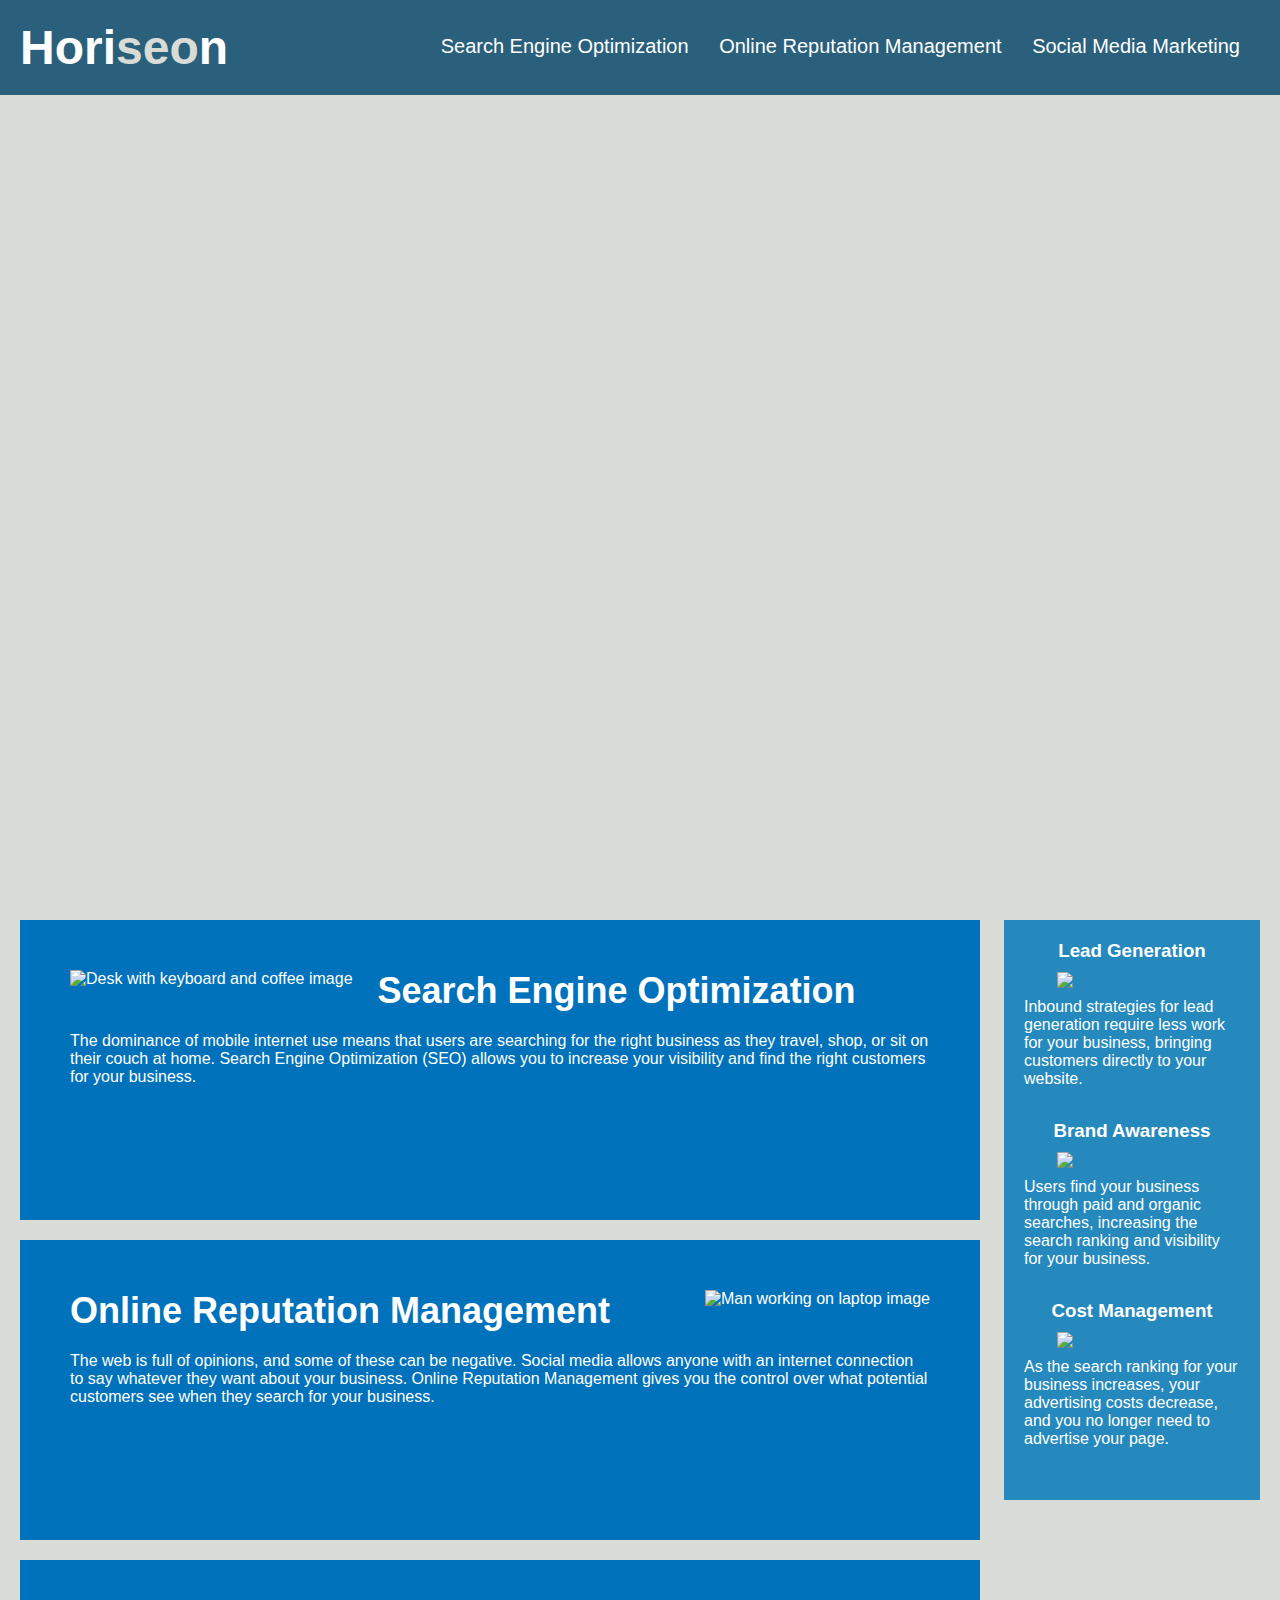
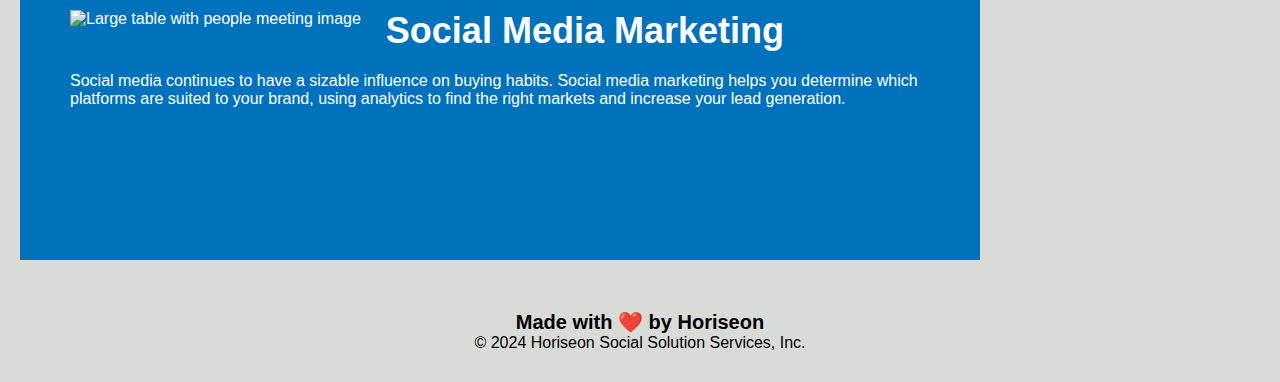
==== index.html @ 8e71c32b "update paths" ====
<!DOCTYPE html>
<html lang="en-us">

<head>
    <meta charset="UTF-8" />
    <link rel="stylesheet" href="style.css">
    <title>website</title>
</head>

<body>
    <div class="header">
        <h1>Hori<span class="seo">seo</span>n</h1>
        <div>
            <ul>
                <li>
                    <a href="#search-engine-optimization">Search Engine Optimization</a>
                </li>
                <li>
                    <a href="#online-reputation-management">Online Reputation Management</a>
                </li>
                <li>
                    <a href="#social-media-marketing">Social Media Marketing</a>
                </li>
            </ul>
        </div>
    </div>
    <div class="hero"></div>
    <div class="content">
        <div id="search-engine-optimization" class="search-engine-optimization">
            <img src="search-engine-optimization.jpg" alt = "Desk with keyboard and coffee image" class="float-left" />
            <h2>Search Engine Optimization</h2>
            <p>
                The dominance of mobile internet use means that users are searching for the right business as they travel, shop, or sit on their couch at home. Search Engine Optimization (SEO) allows you to increase your visibility and find the right customers for your business.
            </p>
        </div>
        <div id="online-reputation-management" class="online-reputation-management">
            <img src="online-reputation-management.jpg" alt ="Man working on laptop image" class="float-right" />
            <h2>Online Reputation Management</h2>
            <p>
                The web is full of opinions, and some of these can be negative. Social media allows anyone with an internet connection to say whatever they want about your business. Online Reputation Management gives you the control over what potential customers see when they search for your business.
            </p>
        </div>
        <div id="social-media-marketing" class="social-media-marketing">
            <img src="social-media-marketing.jpg" alt = "Large table with people meeting image" class="float-left" />
            <h2>Social Media Marketing</h2>
            <p>
                Social media continues to have a sizable influence on buying habits. Social media marketing helps you determine which platforms are suited to your brand, using analytics to find the right markets and increase your lead generation.
            </p>
        </div>
    </div>
    <div class="benefits">
        <div class="benefit-lead">
            <h3>Lead Generation</h3>
            <img src="./assets/images/lead-generation.png" />
            <p>
                Inbound strategies for lead generation require less work for your business, bringing customers directly to your website.
            </p>
        </div>
        <div class="benefit-brand">
            <h3>Brand Awareness</h3>
            <img src="./assets/images/brand-awareness.png" />
            <p>
                Users find your business through paid and organic searches, increasing the search ranking and visibility for your business.
            </p>
        </div>
        <div class="benefit-cost">
            <h3>Cost Management</h3>
            <img src="./assets/images/cost-management.png" />
            <p>
                As the search ranking for your business increases, your advertising costs decrease, and you no longer need to advertise your page.
            </p>
        </div>
    </div>
    <div class="footer">
        <h2>Made with ❤️️ by Horiseon</h2>
        <p>
            &copy; 2024 Horiseon Social Solution Services, Inc.
        </p>
    </div>
</body>

</html>
---- style.css ----
* {
    box-sizing: border-box;
    padding: 0;
    margin: 0;
}

body {
    background-color: #d9dcd6;
}

.header {
    padding: 20px;
    font-family: 'Trebuchet MS', 'Lucida Sans Unicode', 'Lucida Grande', 'Lucida Sans', Arial, sans-serif;
    background-color: #2a607c;
    color: #ffffff;
}

.header h1 {
    display: inline-block;
    font-size: 48px;
}

.header h1 .seo {
    color: #d9dcd6;
}

.header div {
    padding-top: 15px;
    margin-right: 20px;
    float: right;
    font-family: 'Gill Sans', 'Gill Sans MT', Calibri, 'Trebuchet MS', sans-serif;
    font-size: 20px;
}

.header div ul {
    list-style-type: none;
}

.header div ul li {
    display: inline-block;
    margin-left: 25px;
}

a {
    color: #ffffff;
    text-decoration: none;
}

p {
    font-size: 16px;
}

.hero {
    height: 800px;
    width: 100%;
    margin-bottom: 25px;
    background-image: url("digital-marketing-meeting.jpg");
    background-size: cover;
    background-position: center;
}

.float-left {
    float: left;
    margin-right: 25px;
}

.float-right {
    float: right;
    margin-left: 25px;
}

.content {
    width: 75%;
    display: inline-block;
    margin-left: 20px;
}

.benefits {
    margin-right: 20px;
    padding: 20px;
    clear: both;
    float: right;
    width: 20%;
    height: 100%;
    font-family: 'Gill Sans', 'Gill Sans MT', Calibri, 'Trebuchet MS', sans-serif;
    background-color: #2589bd;
}

.benefit-lead {
    margin-bottom: 32px;
    color: #ffffff;
}

.benefit-brand {
    margin-bottom: 32px;
    color: #ffffff;
}

.benefit-cost {
    margin-bottom: 32px;
    color: #ffffff;
}

.benefit-lead h3 {
    margin-bottom: 10px;
    text-align: center;
}

.benefit-brand h3 {
    margin-bottom: 10px;
    text-align: center;
}

.benefit-cost h3 {
    margin-bottom: 10px;
    text-align: center;
}

.benefit-lead img {
    display: block;
    margin: 10px auto;
    max-width: 150px;
}

.benefit-brand img {
    display: block;
    margin: 10px auto;
    max-width: 150px;
}

.benefit-cost img {
    display: block;
    margin: 10px auto;
    max-width: 150px;
}

.search-engine-optimization {
    margin-bottom: 20px;
    padding: 50px;
    height: 300px;
    font-family: 'Gill Sans', 'Gill Sans MT', Calibri, 'Trebuchet MS', sans-serif;
    background-color: #0072bb;
    color: #ffffff;
}

.online-reputation-management {
    margin-bottom: 20px;
    padding: 50px;
    height: 300px;
    font-family: 'Gill Sans', 'Gill Sans MT', Calibri, 'Trebuchet MS', sans-serif;
    background-color: #0072bb;
    color: #ffffff;
}

.social-media-marketing {
    margin-bottom: 20px;
    padding: 50px;
    height: 300px;
    font-family: 'Gill Sans', 'Gill Sans MT', Calibri, 'Trebuchet MS', sans-serif;
    background-color: #0072bb;
    color: #ffffff;
}

.search-engine-optimization img {
    max-height: 200px;
}

.online-reputation-management img {
    max-height: 200px;
}

.social-media-marketing img {
    max-height: 200px;
}

.search-engine-optimization h2 {
    margin-bottom: 20px;
    font-size: 36px;
}

.online-reputation-management h2 {
    margin-bottom: 20px;
    font-size: 36px;
}

.social-media-marketing h2 {
    margin-bottom: 20px;
    font-size: 36px;
}

.footer {
    padding: 30px;
    clear: both;
    font-family: 'Trebuchet MS', 'Lucida Sans Unicode', 'Lucida Grande', 'Lucida Sans', Arial, sans-serif;
    text-align: center;
}

.footer h2 {
    font-size: 20px;
}
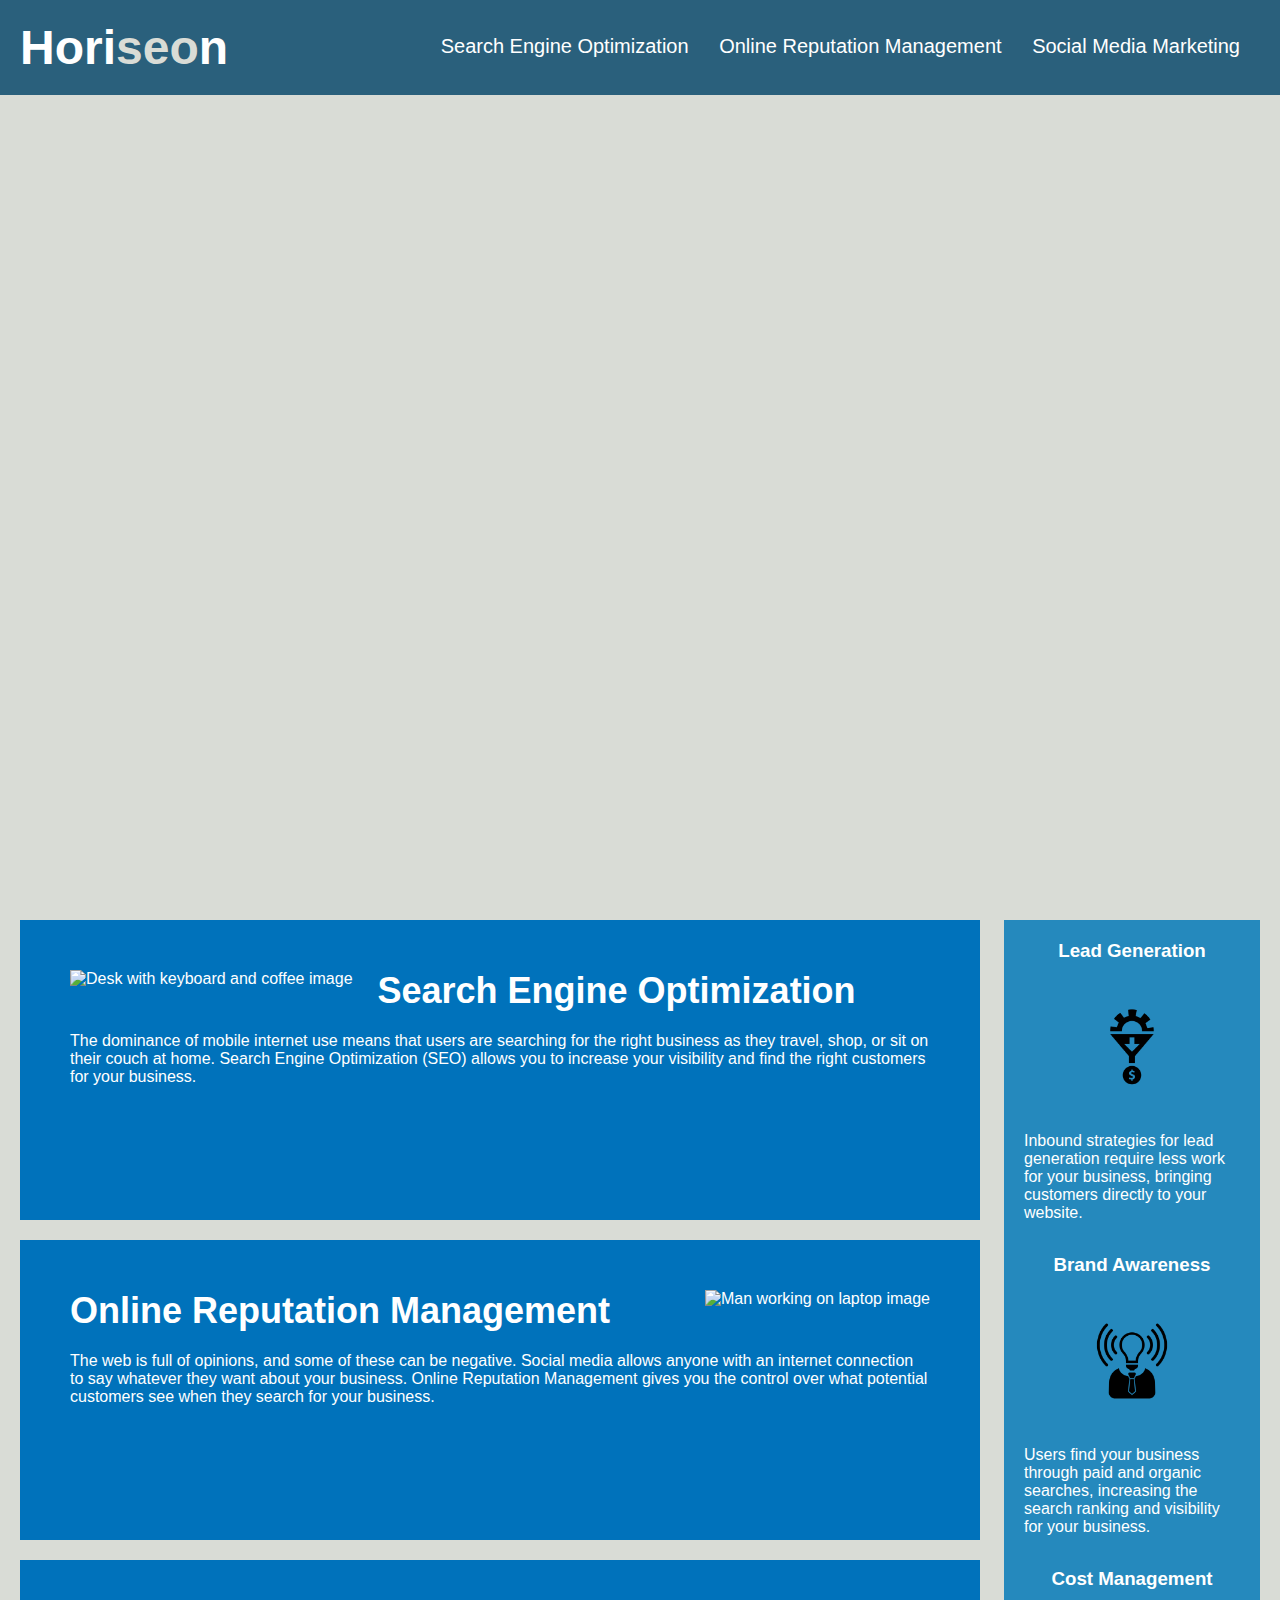
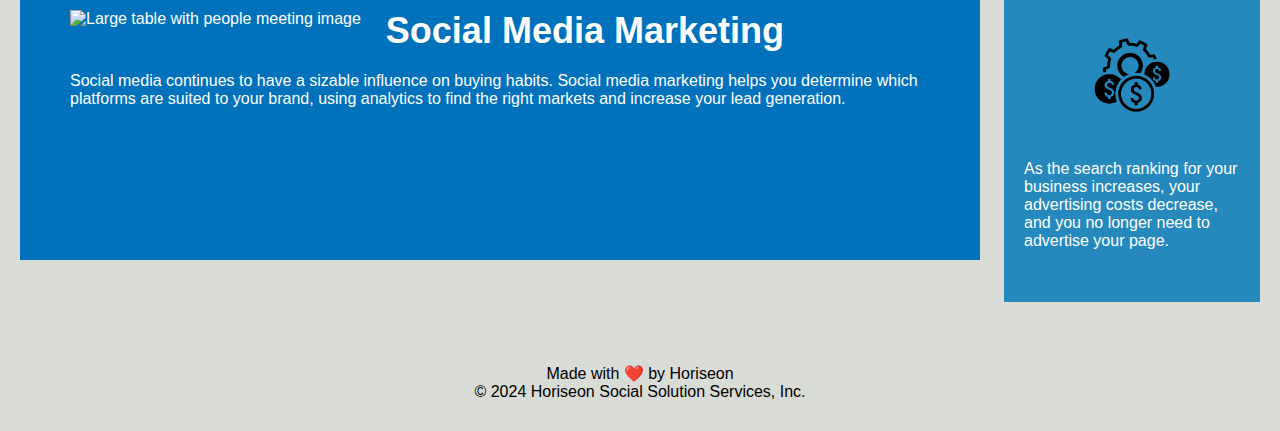
==== commit 75dd59ff: "updated css" ====
--- a/index.html
+++ b/index.html
@@ -26,21 +26,21 @@
     </div>
     <div class="hero"></div>
     <div class="content">
-        <div id="search-engine-optimization" class="search-engine-optimization">
+        <div id="categories" class="categories">
             <img src="search-engine-optimization.jpg" alt = "Desk with keyboard and coffee image" class="float-left" />
             <h2>Search Engine Optimization</h2>
             <p>
                 The dominance of mobile internet use means that users are searching for the right business as they travel, shop, or sit on their couch at home. Search Engine Optimization (SEO) allows you to increase your visibility and find the right customers for your business.
             </p>
         </div>
-        <div id="online-reputation-management" class="online-reputation-management">
+        <div id="categories" class="categories">
             <img src="online-reputation-management.jpg" alt ="Man working on laptop image" class="float-right" />
             <h2>Online Reputation Management</h2>
             <p>
                 The web is full of opinions, and some of these can be negative. Social media allows anyone with an internet connection to say whatever they want about your business. Online Reputation Management gives you the control over what potential customers see when they search for your business.
             </p>
         </div>
-        <div id="social-media-marketing" class="social-media-marketing">
+        <div id="categories" class="categories">
             <img src="social-media-marketing.jpg" alt = "Large table with people meeting image" class="float-left" />
             <h2>Social Media Marketing</h2>
             <p>
@@ -49,30 +49,30 @@
         </div>
     </div>
     <div class="benefits">
-        <div class="benefit-lead">
+        <div class="benefit">
             <h3>Lead Generation</h3>
-            <img src="./assets/images/lead-generation.png" />
+            <img src="lead-generation.png" />
             <p>
                 Inbound strategies for lead generation require less work for your business, bringing customers directly to your website.
             </p>
         </div>
-        <div class="benefit-brand">
+        <div class="benefit">
             <h3>Brand Awareness</h3>
-            <img src="./assets/images/brand-awareness.png" />
+            <img src="brand-awareness.png" />
             <p>
                 Users find your business through paid and organic searches, increasing the search ranking and visibility for your business.
             </p>
         </div>
-        <div class="benefit-cost">
+        <div class="benefit">
             <h3>Cost Management</h3>
-            <img src="./assets/images/cost-management.png" />
+            <img src="cost-management.png" />
             <p>
                 As the search ranking for your business increases, your advertising costs decrease, and you no longer need to advertise your page.
             </p>
         </div>
     </div>
     <div class="footer">
-        <h2>Made with ❤️️ by Horiseon</h2>
+        <p>Made with ❤️️ by Horiseon</p>
         <p>
             &copy; 2024 Horiseon Social Solution Services, Inc.
         </p>
--- a/style.css
+++ b/style.css
@@ -84,57 +84,27 @@
     height: 100%;
     font-family: 'Gill Sans', 'Gill Sans MT', Calibri, 'Trebuchet MS', sans-serif;
     background-color: #2589bd;
-}
-
-.benefit-lead {
     margin-bottom: 32px;
     color: #ffffff;
 }
 
-.benefit-brand {
+.benefit {
     margin-bottom: 32px;
     color: #ffffff;
 }
 
-.benefit-cost {
-    margin-bottom: 32px;
-    color: #ffffff;
-}
-
-.benefit-lead h3 {
+.benefit h3 {
     margin-bottom: 10px;
     text-align: center;
 }
 
-.benefit-brand h3 {
-    margin-bottom: 10px;
-    text-align: center;
-}
-
-.benefit-cost h3 {
-    margin-bottom: 10px;
-    text-align: center;
-}
-
-.benefit-lead img {
+.benefit img {
     display: block;
     margin: 10px auto;
     max-width: 150px;
 }
 
-.benefit-brand img {
-    display: block;
-    margin: 10px auto;
-    max-width: 150px;
-}
-
-.benefit-cost img {
-    display: block;
-    margin: 10px auto;
-    max-width: 150px;
-}
-
-.search-engine-optimization {
+.categories {
     margin-bottom: 20px;
     padding: 50px;
     height: 300px;
@@ -143,50 +113,14 @@
     color: #ffffff;
 }
 
-.online-reputation-management {
-    margin-bottom: 20px;
-    padding: 50px;
-    height: 300px;
-    font-family: 'Gill Sans', 'Gill Sans MT', Calibri, 'Trebuchet MS', sans-serif;
-    background-color: #0072bb;
-    color: #ffffff;
-}
-
-.social-media-marketing {
-    margin-bottom: 20px;
-    padding: 50px;
-    height: 300px;
-    font-family: 'Gill Sans', 'Gill Sans MT', Calibri, 'Trebuchet MS', sans-serif;
-    background-color: #0072bb;
-    color: #ffffff;
-}
-
-.search-engine-optimization img {
+.categories img {
     max-height: 200px;
 }
 
-.online-reputation-management img {
-    max-height: 200px;
-}
-
-.social-media-marketing img {
-    max-height: 200px;
-}
-
-.search-engine-optimization h2 {
+.categories h2{
     margin-bottom: 20px;
     font-size: 36px;
-}
-
-.online-reputation-management h2 {
-    margin-bottom: 20px;
-    font-size: 36px;
-}
-
-.social-media-marketing h2 {
-    margin-bottom: 20px;
-    font-size: 36px;
-}
+    }
 
 .footer {
     padding: 30px;
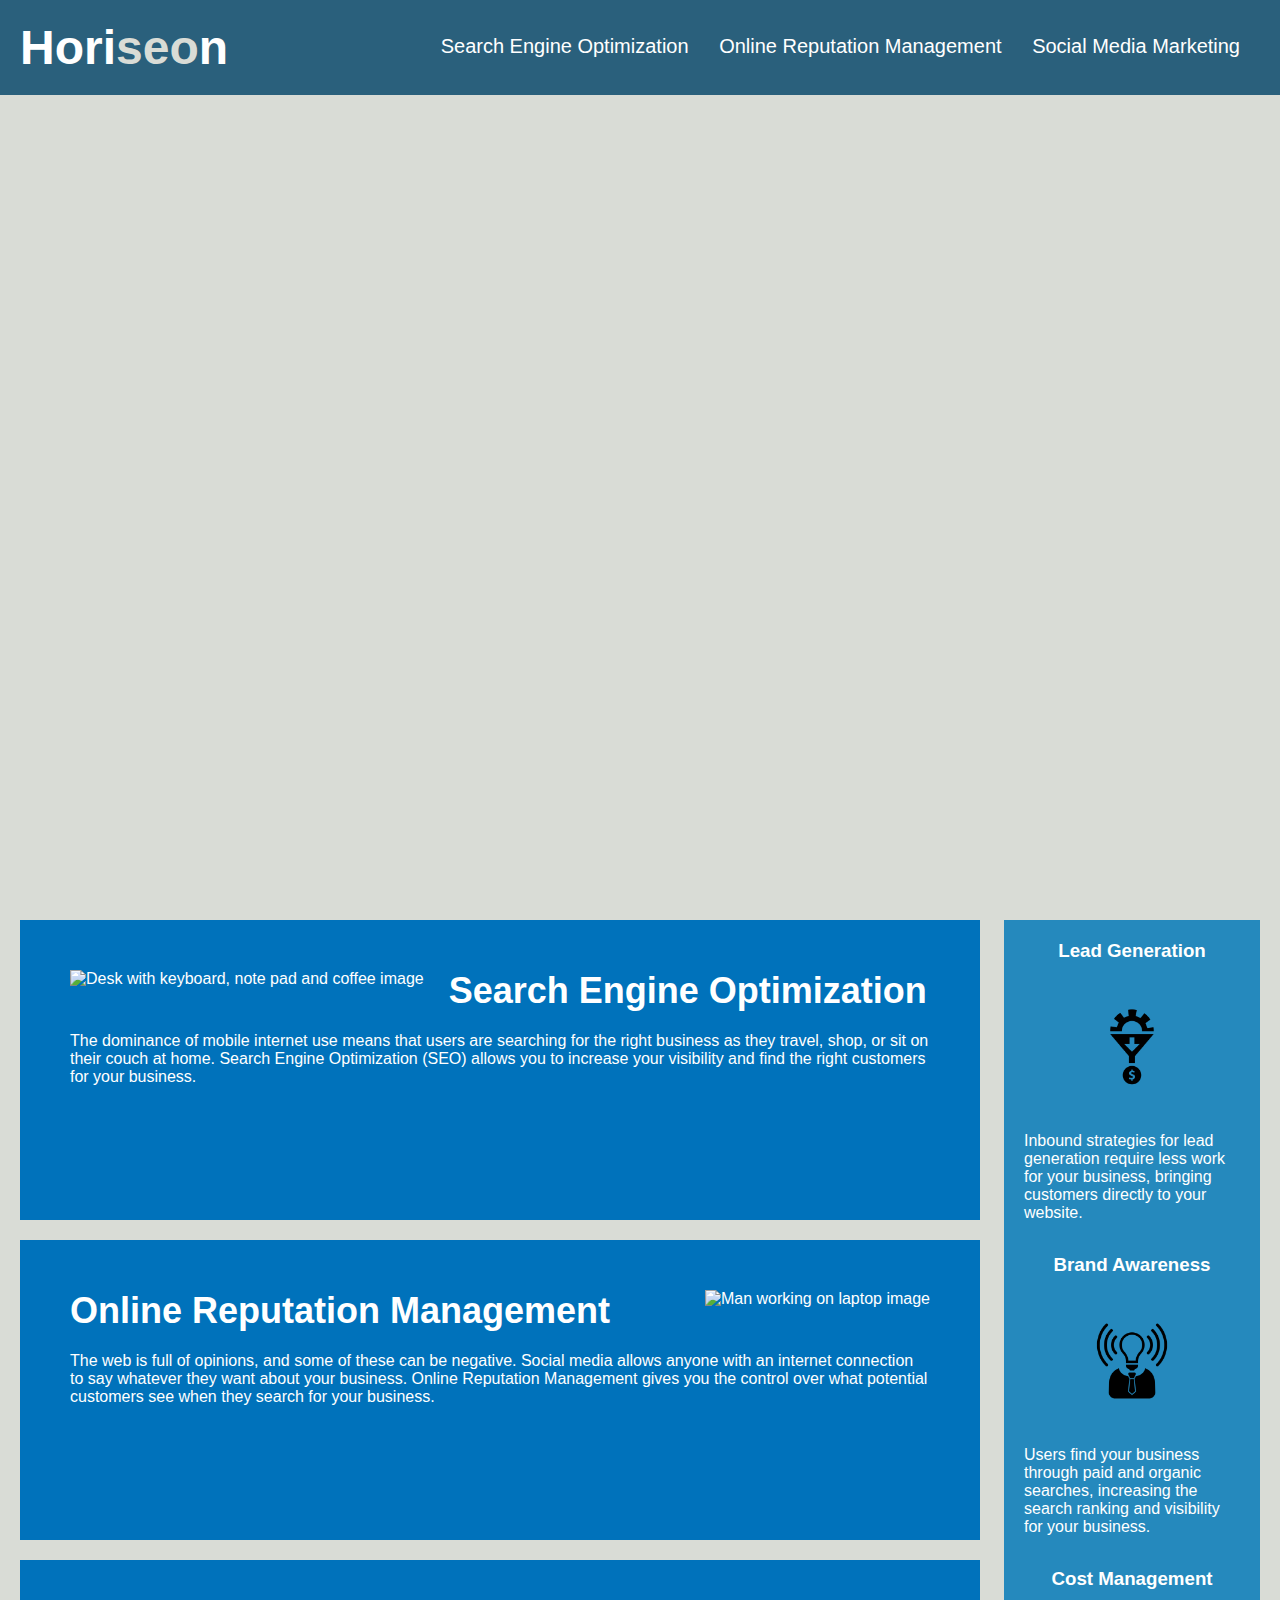
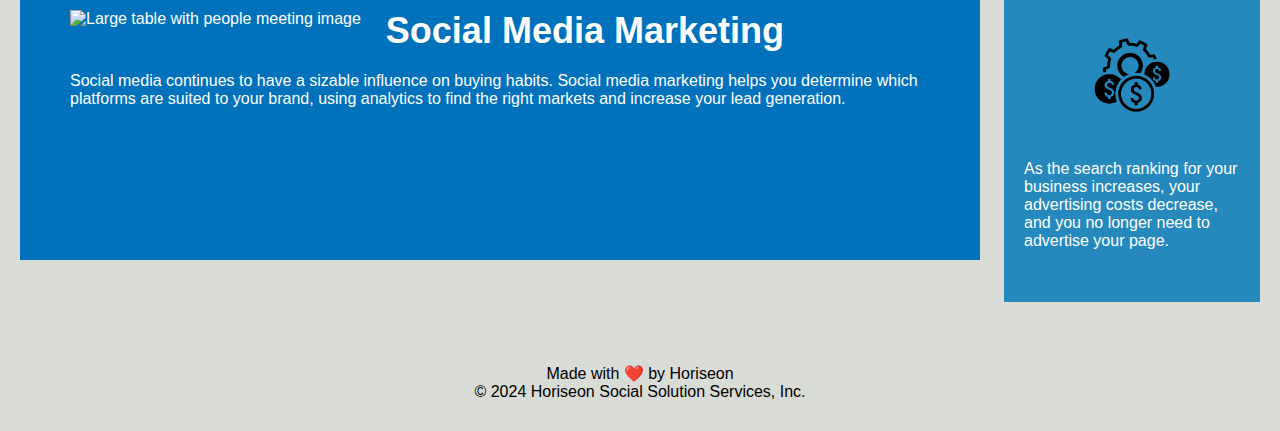
==== commit 8b5ab3f1: "add html and css updates" ====
--- a/index.html
+++ b/index.html
@@ -4,7 +4,7 @@
 <head>
     <meta charset="UTF-8" />
     <link rel="stylesheet" href="style.css">
-    <title>website</title>
+    <title>Horiseon website</title>
 </head>
 
 <body>
@@ -24,10 +24,10 @@
             </ul>
         </div>
     </div>
-    <div class="hero"></div>
+    <div class="hero" title="four people gathered at a table, reviewing a document"></div>
     <div class="content">
         <div id="categories" class="categories">
-            <img src="search-engine-optimization.jpg" alt = "Desk with keyboard and coffee image" class="float-left" />
+            <img src="search-engine-optimization.jpg" alt = "Desk with keyboard, note pad and coffee image" class="float-left" />
             <h2>Search Engine Optimization</h2>
             <p>
                 The dominance of mobile internet use means that users are searching for the right business as they travel, shop, or sit on their couch at home. Search Engine Optimization (SEO) allows you to increase your visibility and find the right customers for your business.
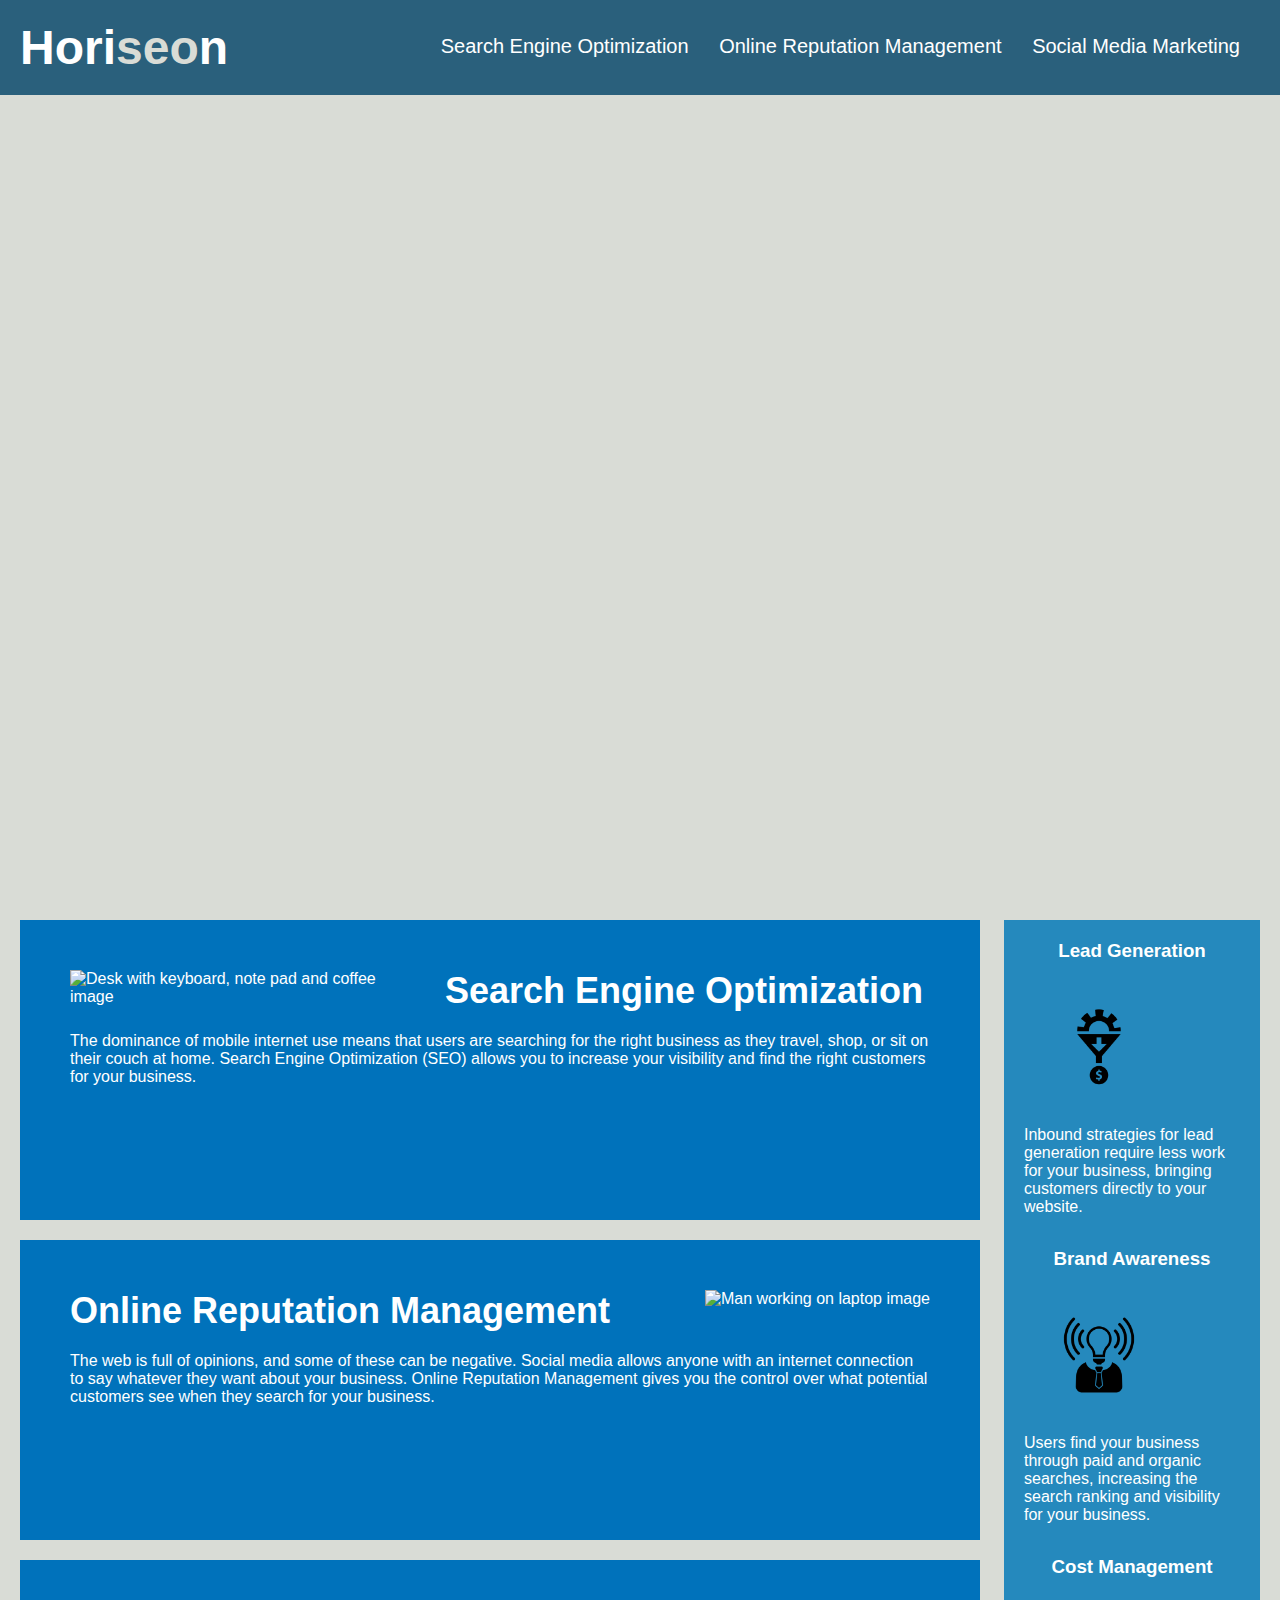
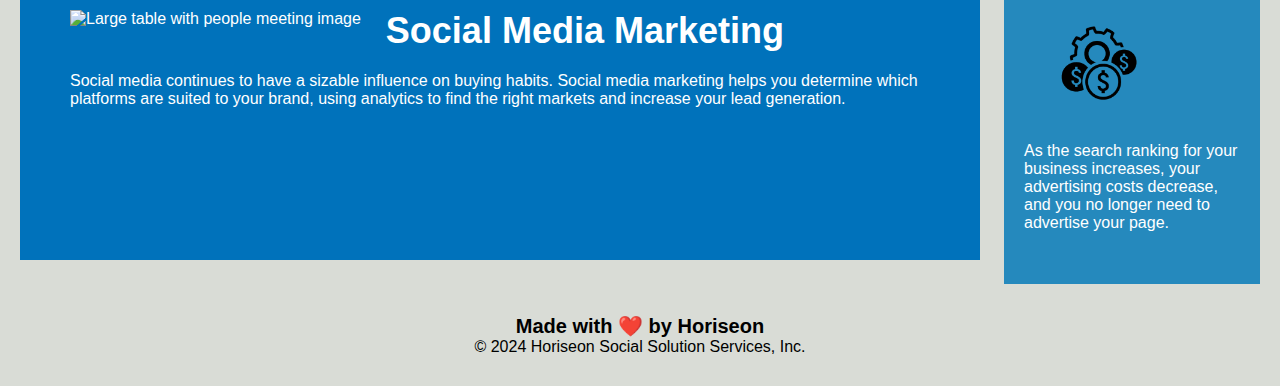
==== commit bfe48fa3: "recreated the site with alt text and semantic html" ====
--- a/index.html
+++ b/index.html
@@ -3,12 +3,12 @@
 
 <head>
     <meta charset="UTF-8" />
-    <link rel="stylesheet" href="style.css">
-    <title>Horiseon website</title>
+    <link rel="stylesheet" href="./assets/css/style.css">
+    <title>Horiseon Website</title>
 </head>
 
 <body>
-    <div class="header">
+    <header>
         <h1>Hori<span class="seo">seo</span>n</h1>
         <div>
             <ul>
@@ -23,56 +23,58 @@
                 </li>
             </ul>
         </div>
-    </div>
+    </header>
     <div class="hero" title="four people gathered at a table, reviewing a document"></div>
-    <div class="content">
-        <div id="categories" class="categories">
-            <img src="search-engine-optimization.jpg" alt = "Desk with keyboard, note pad and coffee image" class="float-left" />
-            <h2>Search Engine Optimization</h2>
+    <section>
+        <div id = "search-engine-optimization" class ="search-engine-optimization">
+        <img src="./assets/images/search-engine-optimization.jpg" alt = "Desk with keyboard, note pad and coffee image" class="float-left" />
+        <h2>Search Engine Optimization</h2>
             <p>
                 The dominance of mobile internet use means that users are searching for the right business as they travel, shop, or sit on their couch at home. Search Engine Optimization (SEO) allows you to increase your visibility and find the right customers for your business.
             </p>
         </div>
-        <div id="categories" class="categories">
-            <img src="online-reputation-management.jpg" alt ="Man working on laptop image" class="float-right" />
+        <div id = "online-reputation-management" class="online-reputation-management">
+            <img src="./assets/images/online-reputation-management.jpg" alt ="Man working on laptop image"  class="float-right" />
             <h2>Online Reputation Management</h2>
             <p>
                 The web is full of opinions, and some of these can be negative. Social media allows anyone with an internet connection to say whatever they want about your business. Online Reputation Management gives you the control over what potential customers see when they search for your business.
             </p>
         </div>
-        <div id="categories" class="categories">
-            <img src="social-media-marketing.jpg" alt = "Large table with people meeting image" class="float-left" />
+        <div id = "social-media-marketing" class="social-media-marketing">
+            <img src="./assets/images/social-media-marketing.jpg" alt = "Large table with people meeting image" class="float-left" />
             <h2>Social Media Marketing</h2>
             <p>
                 Social media continues to have a sizable influence on buying habits. Social media marketing helps you determine which platforms are suited to your brand, using analytics to find the right markets and increase your lead generation.
             </p>
         </div>
     </div>
-    <div class="benefits">
-        <div class="benefit">
+    </section>
+    <article>
+        <div class="benefit-lead">
             <h3>Lead Generation</h3>
-            <img src="lead-generation.png" />
+            <img src="./assets/images/lead-generation.png" alt = "lead generation iocn process and output symbol"/>
             <p>
                 Inbound strategies for lead generation require less work for your business, bringing customers directly to your website.
             </p>
         </div>
-        <div class="benefit">
+        <div class="benefit-brand">
             <h3>Brand Awareness</h3>
-            <img src="brand-awareness.png" />
+            <img src="./assets/images/brand-awareness.png" alt = "Light bulb with wifi signal surrounding image"/>
             <p>
                 Users find your business through paid and organic searches, increasing the search ranking and visibility for your business.
             </p>
         </div>
-        <div class="benefit">
+        <div class="benefit-cost">
             <h3>Cost Management</h3>
-            <img src="cost-management.png" />
+            <img src="./assets/images/cost-management.png" alt = "Gear icon with dollar signs image"/>
             <p>
                 As the search ranking for your business increases, your advertising costs decrease, and you no longer need to advertise your page.
             </p>
         </div>
     </div>
+    </article>
     <div class="footer">
-        <p>Made with ❤️️ by Horiseon</p>
+        <h2>Made with ❤️️ by Horiseon</h2>
         <p>
             &copy; 2024 Horiseon Social Solution Services, Inc.
         </p>
--- a/assets/css/style.css
+++ b/assets/css/style.css
@@ -0,0 +1,207 @@
+* {
+    box-sizing: border-box;
+    padding: 0;
+    margin: 0;
+}
+
+body {
+    background-color: #d9dcd6;
+}
+
+header {
+    padding: 20px;
+    font-family: 'Trebuchet MS', 'Lucida Sans Unicode', 'Lucida Grande', 'Lucida Sans', Arial, sans-serif;
+    background-color: #2a607c;
+    color: #ffffff;
+}
+
+header h1 {
+    display: inline-block;
+    font-size: 48px;
+}
+
+header h1 .seo {
+    color: #d9dcd6;
+}
+
+header div {
+    padding-top: 15px;
+    margin-right: 20px;
+    float: right;
+    font-family: 'Gill Sans', 'Gill Sans MT', Calibri, 'Trebuchet MS', sans-serif;
+    font-size: 20px;
+}
+
+header div ul {
+    list-style-type: none;
+}
+
+header div ul li {
+    display: inline-block;
+    margin-left: 25px;
+}
+
+a {
+    color: #ffffff;
+    text-decoration: none;
+}
+
+p {
+    font-size: 16px;
+}
+
+.hero {
+    height: 800px;
+    width: 100%;
+    margin-bottom: 25px;
+    background-image: url("../images/digital-marketing-meeting.jpg");
+    background-size: cover;
+    background-position: center;
+}
+
+.float-left {
+    float: left;
+    margin-right: 25px;
+}
+
+.float-right {
+    float: right;
+    margin-left: 25px;
+}
+
+section {
+    width: 75%;
+    display: inline-block;
+    margin-left: 20px;
+}
+section img {
+    max-width: 350px;
+}
+
+
+article {
+    margin-right: 20px;
+    padding: 20px;
+    clear: both;
+    float: right;
+    width: 20%;
+    height: 100%;
+    font-family: 'Gill Sans', 'Gill Sans MT', Calibri, 'Trebuchet MS', sans-serif;
+    background-color: #2589bd;
+}
+article img {
+    max-width: 150px;
+}
+
+.benefit-lead {
+    margin-bottom: 32px;
+    color: #ffffff;
+}
+
+.benefit-brand {
+    margin-bottom: 32px;
+    color: #ffffff;
+}
+
+.benefit-cost {
+    margin-bottom: 32px;
+    color: #ffffff;
+}
+
+.benefit-lead h3 {
+    margin-bottom: 10px;
+    text-align: center;
+}
+
+.benefit-brand h3 {
+    margin-bottom: 10px;
+    text-align: center;
+}
+
+.benefit-cost h3 {
+    margin-bottom: 10px;
+    text-align: center;
+}
+/*
+.benefit-lead img {
+    display: block;
+    margin: 10px auto;
+    max-width: 150px;
+}
+
+.benefit-brand img {
+    display: block;
+    margin: 10px auto;
+    max-width: 150px;
+}
+
+.benefit-cost img {
+    display: block;
+    margin: 10px auto;
+    max-width: 150px;
+}
+*/
+.search-engine-optimization {
+    margin-bottom: 20px;
+    padding: 50px;
+    height: 300px;
+    font-family: 'Gill Sans', 'Gill Sans MT', Calibri, 'Trebuchet MS', sans-serif;
+    background-color: #0072bb;
+    color: #ffffff;
+}
+
+.online-reputation-management {
+    margin-bottom: 20px;
+    padding: 50px;
+    height: 300px;
+    font-family: 'Gill Sans', 'Gill Sans MT', Calibri, 'Trebuchet MS', sans-serif;
+    background-color: #0072bb;
+    color: #ffffff;
+}
+
+.social-media-marketing {
+    margin-bottom: 20px;
+    padding: 50px;
+    height: 300px;
+    font-family: 'Gill Sans', 'Gill Sans MT', Calibri, 'Trebuchet MS', sans-serif;
+    background-color: #0072bb;
+    color: #ffffff;
+}
+
+/* .search-engine-optimization img {
+    max-height: 200px;
+}
+
+.online-reputation-management img {
+    max-height: 200px;
+}
+
+.social-media-marketing img {
+    max-height: 200px;
+}*/
+
+.search-engine-optimization h2 {
+    margin-bottom: 20px;
+    font-size: 36px;
+}
+
+.online-reputation-management h2 {
+    margin-bottom: 20px;
+    font-size: 36px;
+}
+
+.social-media-marketing h2 {
+    margin-bottom: 20px;
+    font-size: 36px;
+}
+
+.footer {
+    padding: 30px;
+    clear: both;
+    font-family: 'Trebuchet MS', 'Lucida Sans Unicode', 'Lucida Grande', 'Lucida Sans', Arial, sans-serif;
+    text-align: center;
+}
+
+.footer h2 {
+    font-size: 20px;
+}
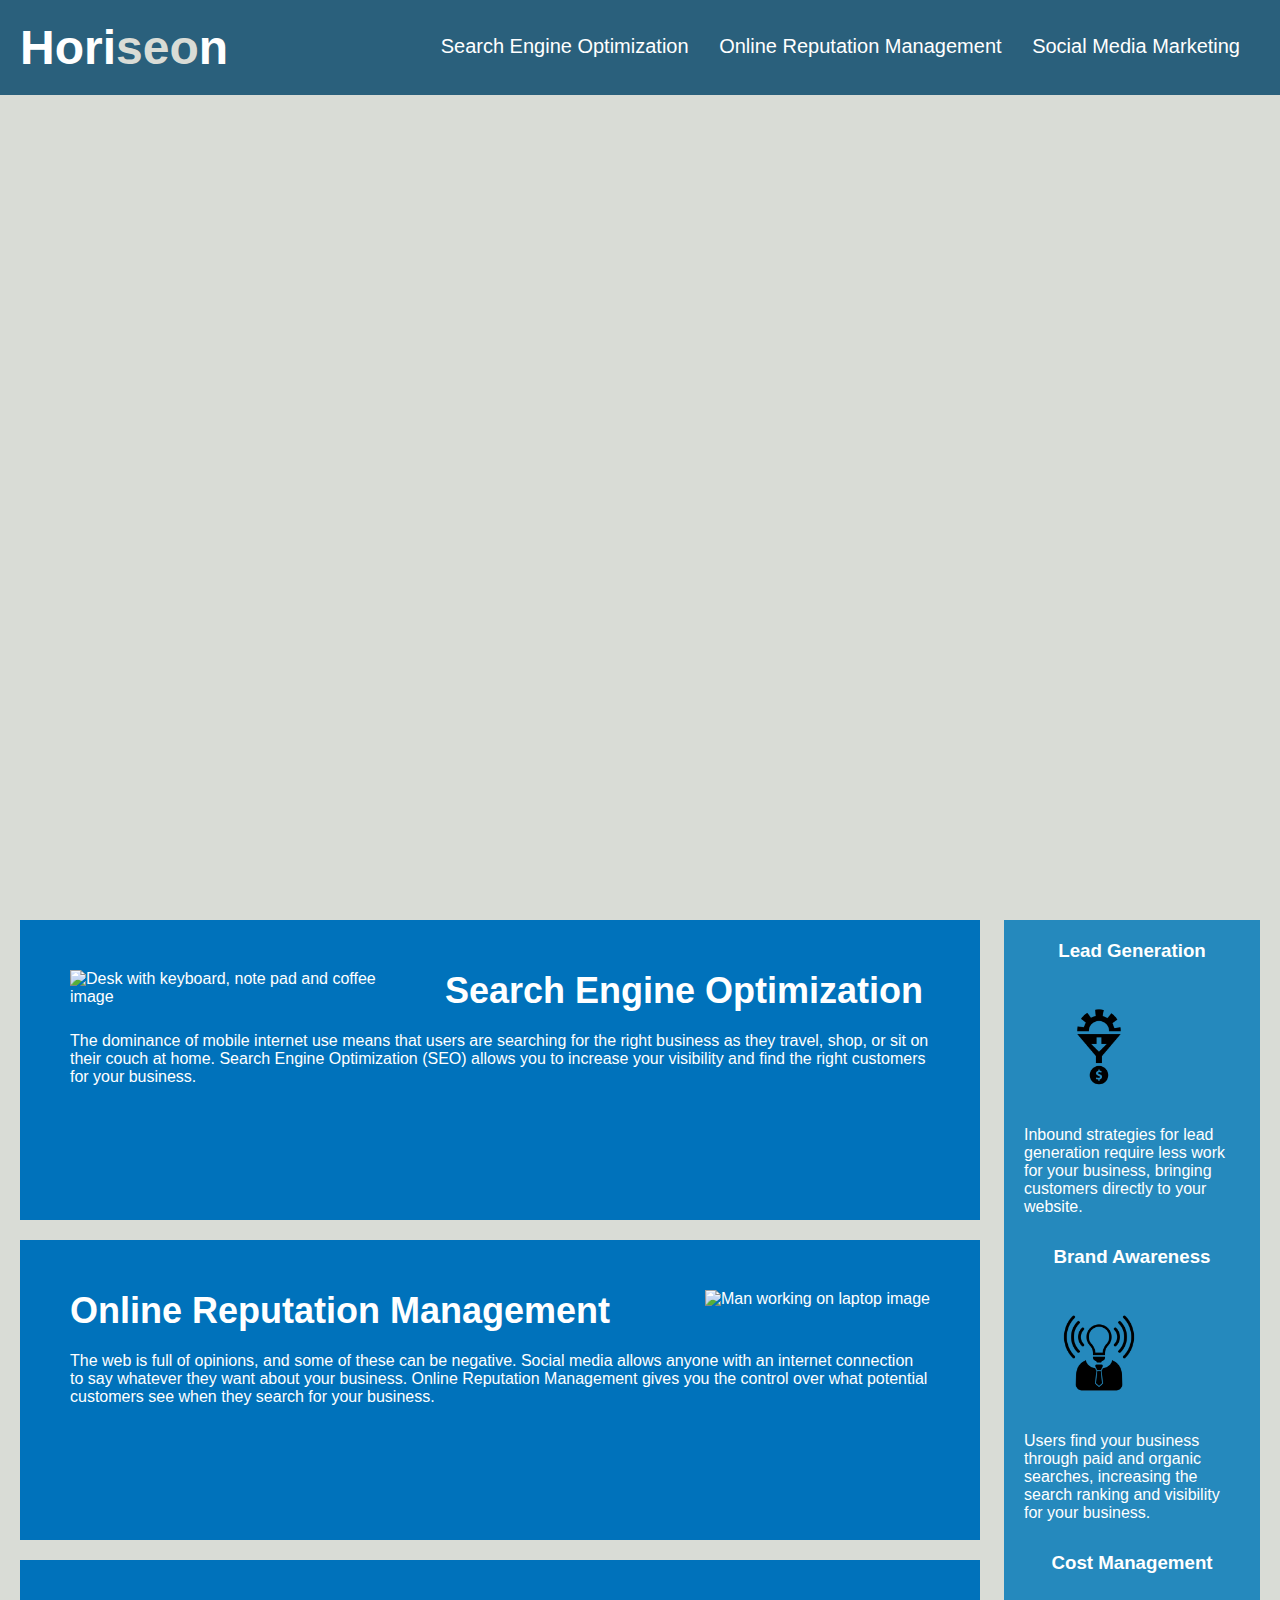
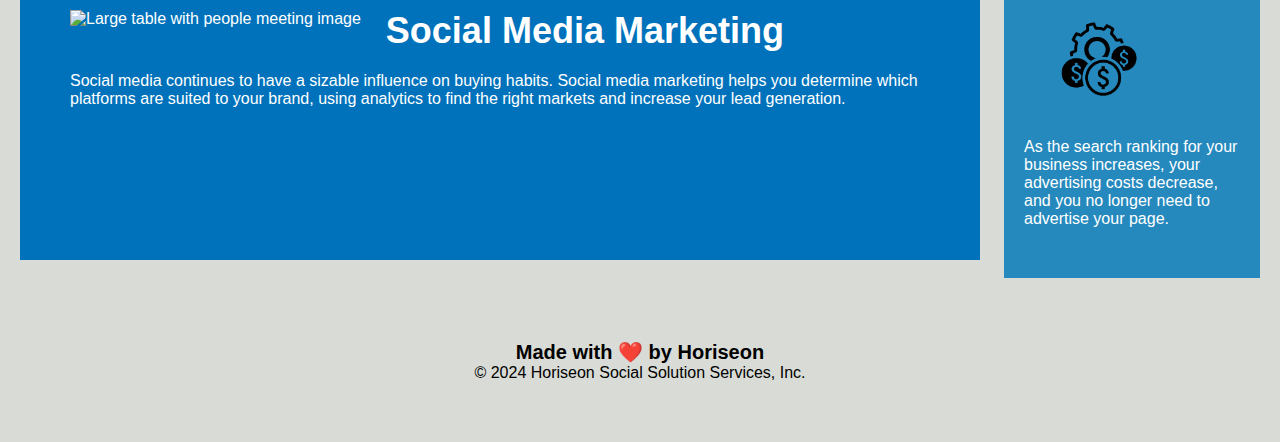
==== commit f4bc49b9: "updates semantic html and css" ====
--- a/index.html
+++ b/index.html
@@ -73,12 +73,12 @@
         </div>
     </div>
     </article>
-    <div class="footer">
+    <footer>
         <h2>Made with ❤️️ by Horiseon</h2>
         <p>
             &copy; 2024 Horiseon Social Solution Services, Inc.
         </p>
-    </div>
+    </footer>
 </body>
 
 </html>
--- a/assets/css/style.css
+++ b/assets/css/style.css
@@ -1,20 +1,20 @@
+/* styles everything unless otherwise called out */
 * {
     box-sizing: border-box;
     padding: 0;
     margin: 0;
 }
-
+/*provides background color for the entire page */
 body {
     background-color: #d9dcd6;
 }
-
+/* the following "header" tags work together to style all elements of the header */
 header {
     padding: 20px;
     font-family: 'Trebuchet MS', 'Lucida Sans Unicode', 'Lucida Grande', 'Lucida Sans', Arial, sans-serif;
     background-color: #2a607c;
     color: #ffffff;
 }
-
 header h1 {
     display: inline-block;
     font-size: 48px;
@@ -48,8 +48,9 @@
 
 p {
     font-size: 16px;
+    padding-bottom: 30px;
 }
-
+/* styles the hero image on the page and gives an alt tag for the image */
 .hero {
     height: 800px;
     width: 100%;
@@ -68,7 +69,7 @@
     float: right;
     margin-left: 25px;
 }
-
+/* all section tags style the images and text in the for the main images and text that are highlighted on the page */
 section {
     width: 75%;
     display: inline-block;
@@ -77,8 +78,11 @@
 section img {
     max-width: 350px;
 }
-
-
+section h2 {
+    margin-bottom: 20px;
+    font-size: 36px;
+}
+/* all artcile tags style the images and text in the right column of the page */
 article {
     margin-right: 20px;
     padding: 20px;
@@ -88,59 +92,16 @@
     height: 100%;
     font-family: 'Gill Sans', 'Gill Sans MT', Calibri, 'Trebuchet MS', sans-serif;
     background-color: #2589bd;
+    margin-bottom: 32px;
+    color: #ffffff;
 }
 article img {
     max-width: 150px;
 }
-
-.benefit-lead {
-    margin-bottom: 32px;
-    color: #ffffff;
-}
-
-.benefit-brand {
-    margin-bottom: 32px;
-    color: #ffffff;
-}
-
-.benefit-cost {
-    margin-bottom: 32px;
-    color: #ffffff;
-}
-
-.benefit-lead h3 {
+article h3 {
     margin-bottom: 10px;
     text-align: center;
 }
-
-.benefit-brand h3 {
-    margin-bottom: 10px;
-    text-align: center;
-}
-
-.benefit-cost h3 {
-    margin-bottom: 10px;
-    text-align: center;
-}
-/*
-.benefit-lead img {
-    display: block;
-    margin: 10px auto;
-    max-width: 150px;
-}
-
-.benefit-brand img {
-    display: block;
-    margin: 10px auto;
-    max-width: 150px;
-}
-
-.benefit-cost img {
-    display: block;
-    margin: 10px auto;
-    max-width: 150px;
-}
-*/
 .search-engine-optimization {
     margin-bottom: 20px;
     padding: 50px;
@@ -168,40 +129,14 @@
     color: #ffffff;
 }
 
-/* .search-engine-optimization img {
-    max-height: 200px;
-}
-
-.online-reputation-management img {
-    max-height: 200px;
-}
-
-.social-media-marketing img {
-    max-height: 200px;
-}*/
-
-.search-engine-optimization h2 {
-    margin-bottom: 20px;
-    font-size: 36px;
-}
-
-.online-reputation-management h2 {
-    margin-bottom: 20px;
-    font-size: 36px;
-}
-
-.social-media-marketing h2 {
-    margin-bottom: 20px;
-    font-size: 36px;
-}
-
-.footer {
+/* all footer tags style elements of the footer */
+footer {
     padding: 30px;
     clear: both;
     font-family: 'Trebuchet MS', 'Lucida Sans Unicode', 'Lucida Grande', 'Lucida Sans', Arial, sans-serif;
     text-align: center;
 }
 
-.footer h2 {
+footer h2 {
     font-size: 20px;
 }
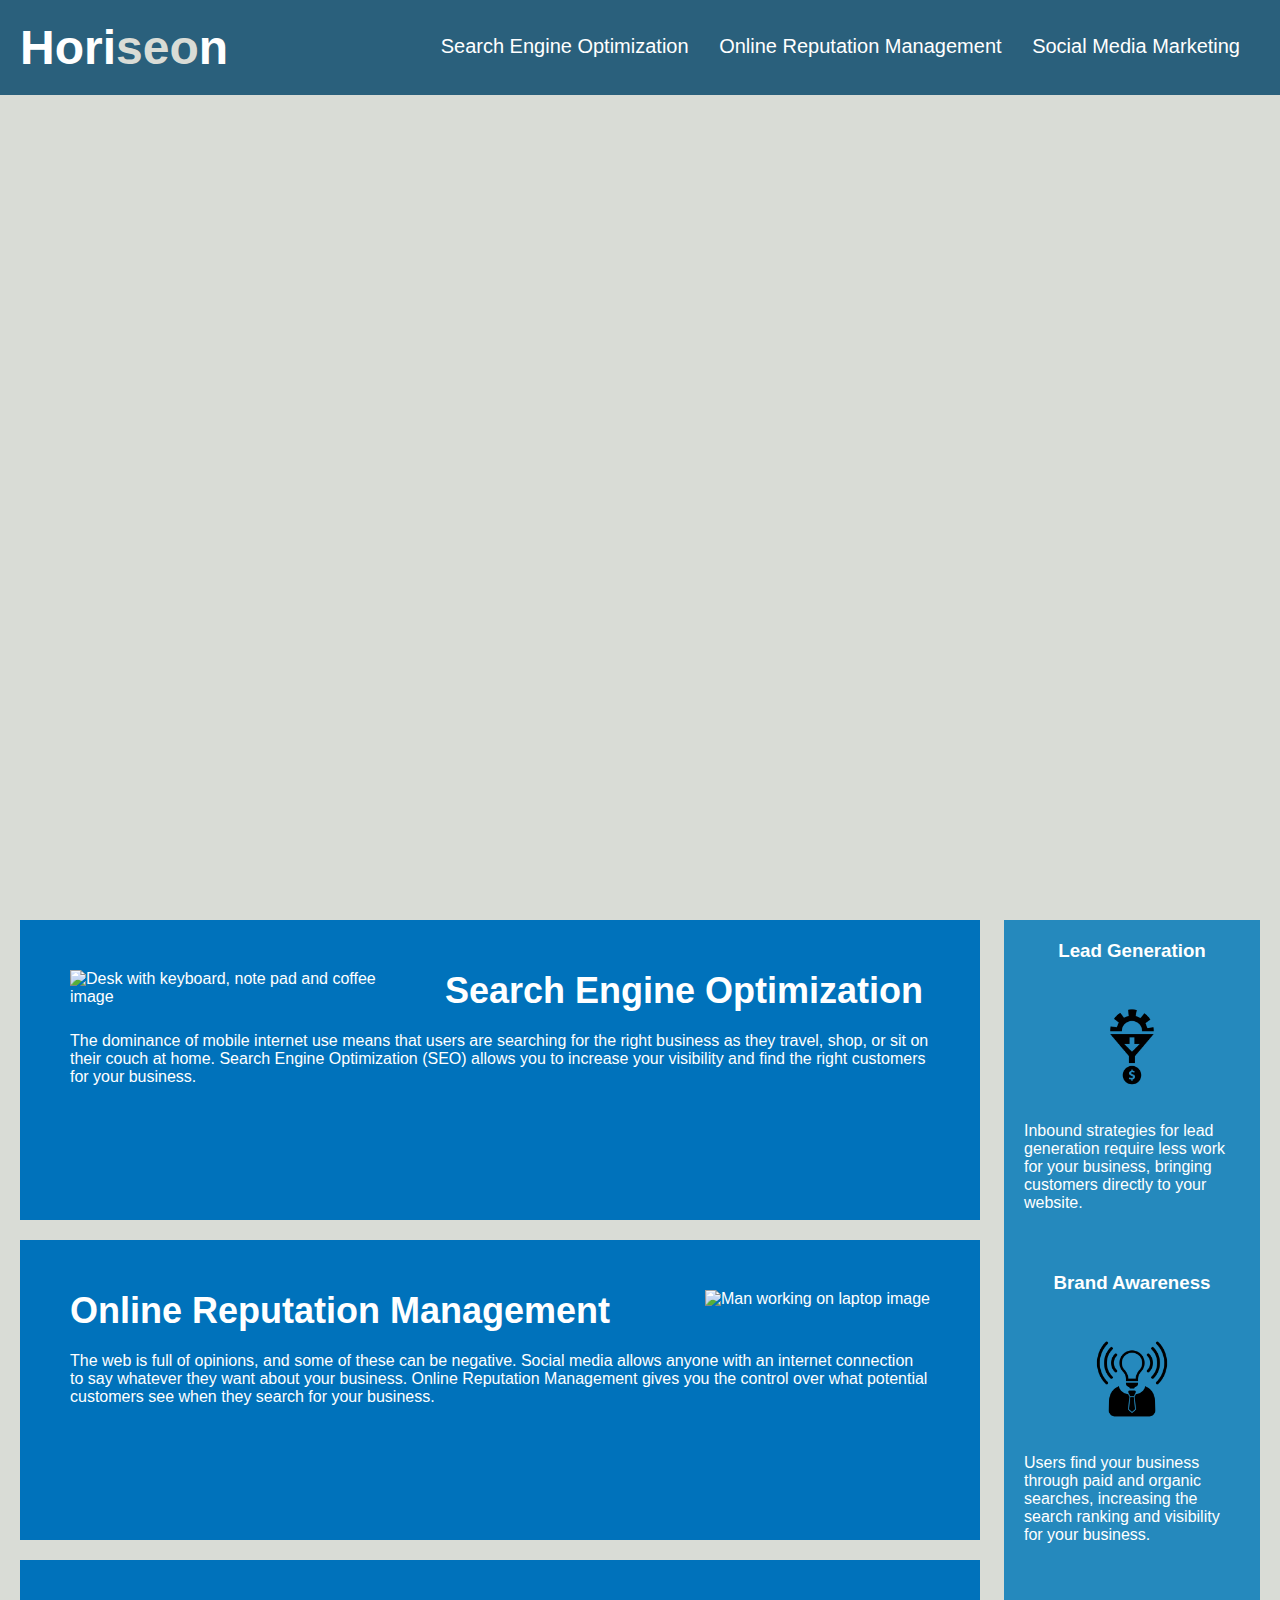
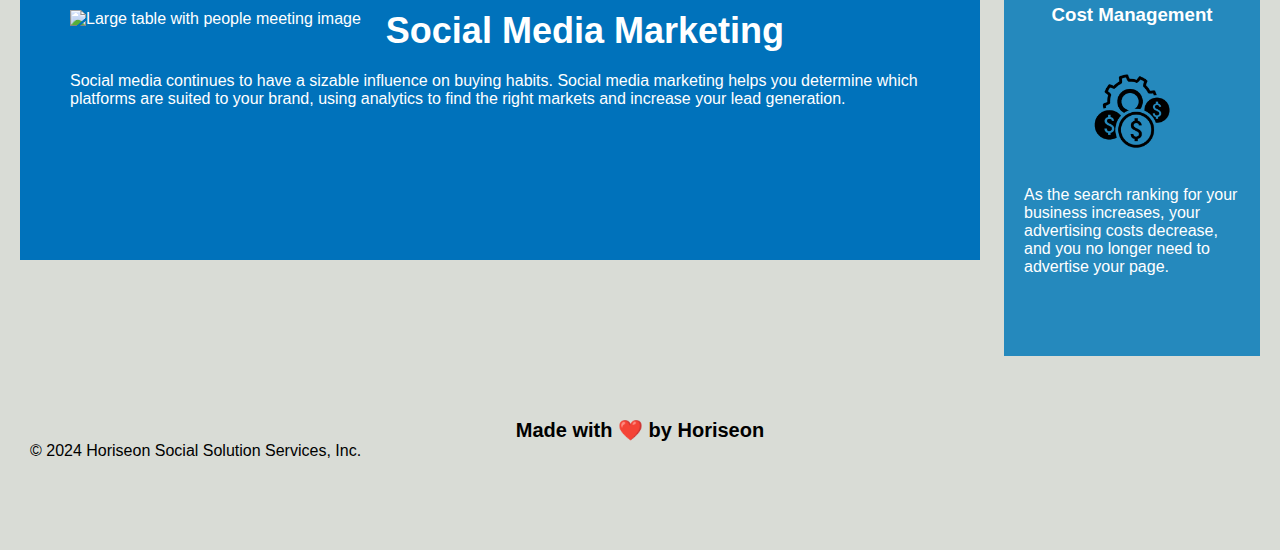
==== commit 16198c91: "centers images and eliminates redundant css" ====
--- a/index.html
+++ b/index.html
@@ -50,28 +50,15 @@
     </div>
     </section>
     <article>
-        <div class="benefit-lead">
-            <h3>Lead Generation</h3>
-            <img src="./assets/images/lead-generation.png" alt = "lead generation iocn process and output symbol"/>
-            <p>
-                Inbound strategies for lead generation require less work for your business, bringing customers directly to your website.
-            </p>
-        </div>
-        <div class="benefit-brand">
-            <h3>Brand Awareness</h3>
-            <img src="./assets/images/brand-awareness.png" alt = "Light bulb with wifi signal surrounding image"/>
-            <p>
-                Users find your business through paid and organic searches, increasing the search ranking and visibility for your business.
-            </p>
-        </div>
-        <div class="benefit-cost">
-            <h3>Cost Management</h3>
-            <img src="./assets/images/cost-management.png" alt = "Gear icon with dollar signs image"/>
-            <p>
-                As the search ranking for your business increases, your advertising costs decrease, and you no longer need to advertise your page.
-            </p>
-        </div>
-    </div>
+        <h3>Lead Generation</h3>
+        <img src="./assets/images/lead-generation.png" alt = "lead generation iocn process and output symbol"/>
+        <p> Inbound strategies for lead generation require less work for your business, bringing customers directly to your website.</p>
+        <h3>Brand Awareness</h3>
+        <img src="./assets/images/brand-awareness.png" alt = "Light bulb with wifi signal surrounding image"/>
+        <p> Users find your business through paid and organic searches, increasing the search ranking and visibility for your business.</p>
+        <h3>Cost Management</h3>
+        <img src="./assets/images/cost-management.png" alt = "Gear icon with dollar signs image"/>
+        <p> As the search ranking for your business increases, your advertising costs decrease, and you no longer need to advertise your page.</p>
     </article>
     <footer>
         <h2>Made with ❤️️ by Horiseon</h2>
--- a/assets/css/style.css
+++ b/assets/css/style.css
@@ -48,7 +48,8 @@
 
 p {
     font-size: 16px;
-    padding-bottom: 30px;
+    padding-bottom: 60px;
+    text-align: left;
 }
 /* styles the hero image on the page and gives an alt tag for the image */
 .hero {
@@ -94,6 +95,9 @@
     background-color: #2589bd;
     margin-bottom: 32px;
     color: #ffffff;
+    display: flex;
+    flex-direction: column;
+    align-items: center;
 }
 article img {
     max-width: 150px;
